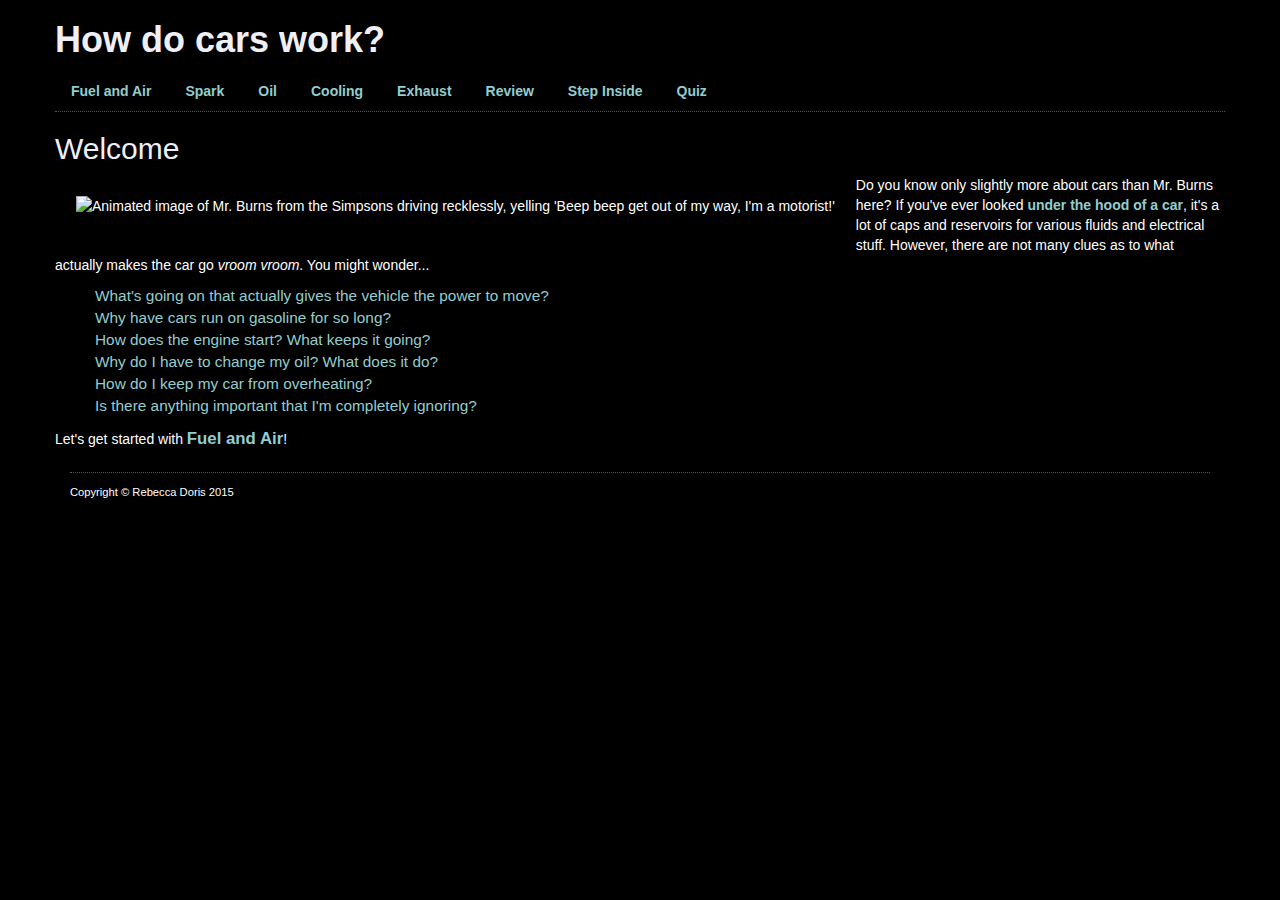
==== index.html @ 072cc8c8 "adjusted image size" ====
<!DOCTYPE html>
<html>
  <head>
    <title>How do cars work?</title>
    <!-- Bootstrap -->
    <link rel="stylesheet" href="css/bootstrap.min.css">

    <!-- JQuery -->
    <script type="text/javascript" src="js/jquery-1.11.2.js"></script>

    <!-- Custom CSS and JS -->
    <link rel="stylesheet" href="css/custom.css">
    <script type="text/javascript" src="js/interface.js"></script>

    <!-- makes the layout responsive -->
    <meta name="viewport" content="width=device-width, initial-scale=1.0">
  </head>

  <body>
  	<div class="container">
  		<header class="row">
        <a name="top"></a>
  			<h1><a href="#" id="refresh">How do cars work?</a></h1>
  		</header>

  		<nav class="row">
  			<ul class="nav nav-tabs">
          <li><a href="#" id="fuelandair" class="nav-link">Fuel and Air</a></li>
  				<li><a href="#" id="spark" class="nav-link">Spark</a></li>
          <li><a href="#" id="oil" class="nav-link">Oil</a></li>
  				<li><a href="#" id="cooling" class="nav-link">Cooling</a></li>
  				<li><a href="#" id="exhaust" class="nav-link">Exhaust</a></li>
  				<li><a href="#" id="review" class="nav-link">Review</a></li>
          <li><a href="#" id="stepinside" class="nav-link">Step Inside</a></li>
  				<li><a href="#" id="quiz" class="nav-link">Quiz</a></li>
  			</ul>
  		</nav>

  		<!-- WELCOME -->
  		<div id="welcome" class="visible">
  			<div class="row">
          <h2>Welcome</h2>
          <p> <img src="img/motorist.gif" alt="Animated image of Mr. Burns from the Simpsons driving recklessly, yelling 'Beep beep get out of my way, I'm a motorist!'" class="img img-responsive pull-left">
            Do you know only slightly more about cars than Mr. Burns here? 
  					If you've ever looked <a href="http://howtomatthew.blogspot.com/2009/05/under-hood-2001-ford-taurus-30l.html" target="_blank">under the hood of a car</a>, it's a lot of caps and reservoirs for various fluids and electrical stuff. However, there are not many clues as to what actually makes the car go <em>vroom vroom</em>. You might wonder...
          </p>
  				<ul id="essential-questions">
            <li>What's going on that actually gives the vehicle the power to move?</li>
  					<li>Why have cars run on gasoline for so long?</li>
            <li>How does the engine start? What keeps it going?</li>
            <li>Why do I have to change my oil? What does it do?</li>
  					<li>How do I keep my car from overheating?</li>
            <li>Is there anything important that I'm completely ignoring?</li>
          </ul>

          <!-- NOTES FROM CLASS
              what kind of questions?
              practical or just interesting?
              what kind of hooks am I casting?
              Do these questions "go together"?
              Create a question concept map.
            --> 

          <p>Let's get started with <a href="#top" class="article-link" id="fuelandairD">Fuel and Air</a>!</p>
  			</div>
  		</div>

      <!-- FUEL AND AIR -->
      <div id="fuelandairDiv" class="hidden">
        <div class="row">
          <div class="col-sm-6">
            <h2>Fuel and Air</h2>
            <p> So, how does the gasoline engine work? Before we start naming parts, we should understand that just like us, <span class="bigidea">cars need fuel and air</span> in order to generate the energy to move around, too.</p>

            <p>So, let's <em>dive in</em>! Check out the video* titled "How the gasoline engine works." </p>

            <p>After you've finished, read <a href="http://www.hoentaylor.com/blog/?tag=how-an-internal-combustion-engine-works" target="_blank">this excellent blog post</a> which describes how the internal combustion engine works using things you already understand. In the post, Hoen Taylor describes the basic parts of the engine in terms of a tricycle wheel, a spray bottle, a syringe, and a bathroom sink. These simple elements can be used to describe the <span class="bigidea">four stroke cycle</span> of the internal combustion engine.</p>
          </div>

          <div class="col-sm-6">
            <h4>Video: How the Gasoline Engine Works</h4>
            <iframe width="420" height="315" src="https://www.youtube.com/embed/uvAxeA7AS-A" frameborder="0" allowfullscreen></iframe>
            <p class="footnote">
              *(Please note that although this very old video explains the function of the carburetor, modern vehicles tend to use fuel injection systems. If you are curious about the difference, <a href="http://www.carsdirect.com/used-car-buying/carburetor-vs-fuel-injection-understanding-the-pros-and-cons" target="_blank">check out this article</a>. However, don't worry about this for the purposes of this lesson!)
            </p>
          </div>
        </div>
        <div class="row">
          <p>We can put this all together with <a href="http://animagraffs.com/how-a-car-engine-works/" target="_blank">Jacob O'Neil's animation</a> of the <span class="bigidea">four stroke cycle</span>.
              <img src="img/engine-01.gif" alt="an animated illustration of a cylinder of a car engine cycling through its four strokes" class="img img-responsive">
          </p>
        </div>
        <div class="row">
          <h3>Think About It</h3>
          <p>Why is gasoline so useful as fuel in the internal combustion engine?</p>
          <br><textarea id="fuelandairQT" rows="4" cols="20"></textarea> 
          <br><span class="message" id="fuelandairQA"></span>
          <br><button class="btn btn-primary think" id="fuelandairQ">Submit</button>
          <p class="pull-right"><a href="#top">^Top</a> <br> Next: <a href="#" class="article-link" id="sparkD">Spark</a>!</p>
        </div>
      </div>

  		<!-- SPARK -->
  		<div id="sparkDiv" class="hidden">
        <div class="row">
          <div class="col-sm-6">
      			<h2>Spark</h2>
            <p>But how does the engine get going in the first place?</p>
            <p>
              In the Fuel and Air section, you read a little bit about the spark plug and electric starter motor on <a href="http://www.hoentaylor.com/blog/?tag=how-an-internal-combustion-engine-works">Taylor Hoen's blog</a>. This part of the lesson showed how gasoline burns best when mixed thoroughly with air. However, it needs a spark of electricity to do it! Watch the video, "Starting a Car - Explained," to understand just how that spark happens when you start your car.
            </p>
            <p>
              For fun, check out a much faster explanation in this rap video <a href="https://www.youtube.com/watch?v=4n3RTI1le3I" target="_blank">here</a>!
            </p>
          </div>
          <div class="col-sm-6">
            <h4>Video: Starting a Car - Explained</h4>
            <iframe width="420" height="315" src="https://www.youtube.com/embed/sn4yszblY4s" frameborder="0" allowfullscreen></iframe>
          </div>
        </div>
        <div class="row">
          <p>Although the <span class="bigidea">battery</span> gets the car started and runs other systems when the engine isn't running (like your radio), the <span class="bigidea">alternator</span> provides electricity while the engine is running. Read <a href="http://autorepair.about.com/od/glossary/a/howitworks_alternator.htm" target="_blank">this article</a> to learn more about how the alternator and battery work together!</p>
          <p>Once again, we can check out <a href="http://animagraffs.com/how-a-car-engine-works/" target="_blank">Jacob O'Neil's animation</a> of the <span class="bigidea">electrical system</span> to see all this in action. <img src="img/electrical.gif" alt="an animation of the electrical system of a car engine" class="img img-responsive">
            </p>
        </div>
        <div class="row">
          <h3>Think About It</h3>
          <p>From what you've learned about a car's electrical system, what do you think might be some signs of a faulty alternator?</p>
          <br><textarea id="sparkQT" rows="4" cols="20"></textarea> 
          <br><span class="message" id="sparkQA"></span>
          <br><button class="btn btn-primary think" id="sparkQ">Submit</button>
          <p class="pull-right"><a href="#top">^Top</a> <br> Next: <a href="#" class="article-link" id="oilD">Oil</a>!</p>
        </div>
  		</div>

      <!-- OIL -->
      <div id="oilDiv" class="hidden">
        <div class="row">
          <div class="col-sm-6">
            <h2>Oil</h2>
            <p>
              If you've ever owned a car, you've had to get an oil change. Some mechanics are courteous enough to leave a sticker on your dashboard to remind you approximately when or at what mileage you should come back to change your oil. Why?
            </p>
            <p>
              Well, did you know that each of the joints in the human body contains a <a href="http://www.healthline.com/health/synovial-fluid-analysis" target="_blank">lubricating fluid</a>? This allows for ease of movement of the body. Engine oil serves a similar purpose.
            </p>
            <p>
              Watch the video "How does car engine oil work?" to learn about what the oil does in the engine.
            </p>
          </div>

          <div class="col-sm-6">
            <h4>Video: How does car engine oil work?</h4>
            <iframe width="420" height="315" src="https://www.youtube.com/embed/9RSWs44PdkE" frameborder="0" allowfullscreen></iframe>
          </div>

          <div class="row">
            <p>To review this concept, we can use <a href="http://animagraffs.com/how-a-car-engine-works/" target="_blank">Jacob O'Neil's animation</a> again. Please pay attention to the <span class="bigidea">oil system</span> in the lower half of this image. We already learned about precious air! <img src="img/air-oil.gif" alt="an animation of oil system of a car engine" class="img img-responsive">
            </p>
          </div>
        </div>

        <div class="row">
          <h3>Think About It</h3>
          <p>What do you think would happen if you never changed your oil?</p>
          <br><textarea id="oilQT" rows="4" cols="20"></textarea> 
          <br><span class="message" id="oilQA"></span>
          <br><button class="btn btn-primary think" id="oilQ">Submit</button>
          <p class="pull-right"><a href="#top">^Top</a> <br> Next: <a href="#" class="article-link" id="coolingD">Cooling</a>!</p>
        </div>
      </div>

  		<!-- COOLING -->
  		<div id="coolingDiv" class="hidden">
        <div class="row">
          <div class="col-sm-6">
    			 <h2>Cooling</h2>
            <p>So far, you must have gathered that there's a lot of wear and tear generated by the many moving parts of car's engine. We have neglected to mention that the internal combustion engine generates a LOT of heat!</p>
            <p>
              Watch the video, "Under the hood: The chemistry of cars" to learn about how the engine prevents overheating.
            </p>
            <p>
              For a more detailed explanation of the cooling system, <a href="http://auto.howstuffworks.com/cooling-system2.htm" target="_blank">check out this article</a>!
            </p>
          </div>

          <div class="col-sm-6">
            <h4>Video: The Chemistry of Cars</h4>
            <iframe width="420" height="315" src="https://www.youtube.com/embed/e9vfMrjitXw" frameborder="0" allowfullscreen></iframe>
          </div>
        </div>

        <div class="row">
            <p>As usual, we can examine part of <a href="http://animagraffs.com/how-a-car-engine-works/" target="_blank">Jacob O'Neil's animation</a> to visualize the <span class="bigidea">cooling system</span>. The bubble that is cut off in the top right of this image depicts the <span class="bigidea">thermometer</span>, which regulates <span class="bigidea">coolant temperature</span> by either routing coolant back through the engine or to the radiator for further cooling. <img src="img/cooling.gif" alt="an animation of the cooling system of a car engine, including radiator, fan, water pump, coolant channels, anti-freeze" class="img img-responsive">
            </p>
          </div>

        <div class="row">
          <h3>Think About It</h3>
          <p>What would happen if you used pure water as engine coolant?</p>
          <br><textarea id="coolingQT" rows="4" cols="20"></textarea> 
          <br><span class="message" id="coolingQA"></span>
          <br><button class="btn btn-primary think" id="coolingQ">Submit</button>
          <p class="pull-right"><a href="#top">^Top</a> <br> Next: <a href="#" class="article-link" id="exhaustD">Exhaust</a>!</p>
        </div>
  		</div>

  		<!-- EXHAUST -->
  		<div id="exhaustDiv" class="hidden">
        <div class="row">
          <div class="col-sm-6">
    			 <h2>Exhaust</h2>
            <p>
              If cars must inhale air like humans, so must they also exhale. By now, many of us have learned that burning fossil fuels is not ideal for the environment. So what exactly happens when gasoline is burned in the engine? We know that it generates a lot of heat and energy, but is there anything else?
            </p>
            <p>
              Watch the video "How Car Exhaust System Works" to find out more!
            </p>
          </div>

          <div class="col-sm-6">
            <h4>Video: How Car Exhaust System Works</h4>
            <iframe width="560" height="315" src="https://www.youtube.com/embed/W6dIsC_eGBI" frameborder="0" allowfullscreen></iframe>
          </div>
        </div>

        <div class="row">
          <p>Let's visualize all this with <a href="http://animagraffs.com/how-a-car-engine-works/" target="_blank">Jacob O'Neil's animation</a>! </p>
          <img src="img/exhaust.gif" alt="an animation of the exhaust system of a car, including muffler, catalytic converter, and exhaust manifold" class="img img-responsive">
        </div>

        <div class="row">
          <h3>Think About It</h3>
          <p>Your car runs just fine, but the check engine light came on, and now the mechanic says you need a new catalytic converter. Why is this important to replace?</p>
          <br><textarea id="exhaustQT" rows="4" cols="20"></textarea> 
          <br><span class="message" id="exhaustQA"></span>
          <br><button class="btn btn-primary think" id="exhaustQ">Submit</button>
          <p class="pull-right"><a href="#top">^Top</a> <br> Next: <a href="#" class="article-link" id="reviewD">Review</a>!</p>
        </div>
  		</div>

  		<!-- REVIEW -->
  		<div id="reviewDiv" class="hidden">
        <div class="row">
  			 <h2>Review</h2>
         <p>Let's review the entire <a href="http://animagraffs.com/how-a-car-engine-works/" target="_blank">Animagraff of the car engine</a> so you can get a better idea of all the systems working together!</p>

         <img src="img/engine-01.gif" alt="an animated illustration of a cylinder of a car engine cycling through its four strokes" class="img img-responsive">

         <img src="img/air-oil.gif" alt="an animation of oil system of a car engine, including oil pump, oil galleries, oil pan, oil filter" class="img img-responsive">

         <img src="img/cooling.gif" alt="an animation of the cooling system of a car engine, including radiator, fan, water pump, coolant channels, anti-freeze" class="img img-responsive">

         <img src="img/electrical.gif" alt="an animation of the electrical system of a car engine, including spark plug, alternator, battery, starter, distributor" class="img img-responsive">

         <img src="img/exhaust.gif" alt="an animation of the exhaust system of a car, including muffler, catalytic converter, and exhaust manifold" class="img img-responsive">

         <img src="img/entire.gif" alt="a simplified illustration of the entire engine" class="img img-responsive">

         <p class="pull-right"><a href="#top">^Top</a> <br> Next: <a href="#" class="article-link" id="stepinsideD">Step Inside</a>!</p>
        </div>
  		</div>

      <!-- STEP INSIDE -->
      <div id="stepinsideDiv" class="hidden">
        <div class="row">
         <h2>Step Inside</h2>
         <img src="img/gasoline.png" alt="a nozzle pouring golden gasoline" class="img img-responsive img-circle pull-left">

         <p>Imagine that you are a molecule of gasoline sitting in a car's gas tank waiting to power the car. Someone turns the ignition key, and it's your turn! Describe your journey. Where do you go? What do you see? What happens to you? What is your final destination?</p>
         <a class="muut" href="https://muut.com/i/how-cars-work-discussion/comments" type="dynamic">how-cars-work-discussion</a>
<script src="//cdn.muut.com/1/moot.min.js"></script>
        <p class="pull-right"><a href="#top">^Top</a> <br> Next: <a href="#" class="article-link" id="quizD">Quiz</a>!</p>
        </div>
      </div>

  		<!-- QUIZ -->
  		<div id="quizDiv" class="hidden">
  			<h2>Quiz</h2>
        <div class="row" id="quiz">
        <div class="question">
          <p>
            <label name="q1">Question 1?</label>
          </p>
          <input type="radio" name="q1" value="a" id="q1a"> A
          <br>
          <input type="radio" name="q1" value="b" id="q1b"> B
          <br>
          <input type="radio" name="q1" value="c" id="q1c" required> C
          <br>
          <span class="message" id="m1"></span>
        </div>

        <div class="question">
          <p>
            <label name="q2">Question 2?</label>
          </p>
          <input type="radio" name="q2" value="a" id="q2a"> A
          <br>
          <input type="radio" name="q2" value="b" id="q2b"> B
          <br>
          <input type="radio" name="q2" value="c" id="q2c" required> C
          <br>
          <span class="message" id="m2"></span>
        </div>

        <div class="question">
          <p>
            <label name="q3">Question 3?</label>
          </p>
          <input type="radio" name="q3" value="a" id="q3a"> A
          <br>
          <input type="radio" name="q3" value="b" id="q3b"> B
          <br>
          <input type="radio" name="q3" value="c" id="q3c" required> C
          <br>
          <span class="message" id="m3"></span>
        </div>

        <div class="submit">
          <button id="submit" class="btn btn-primary">Submit</button>
        </div>
      </div>

        <p class="pull-right"><a href="#top">^Top</a> 
  		</div>
  		
  		<footer>
  			Copyright &copy; Rebecca Doris 2015
  		</footer>
  	</div>
  </body>
</html>
---- css/custom.css ----
body {
	background-color: #000;
	color: #fff;
}
button {
	margin: 0.5em;
}
input {
	margin: 0.25em;
}
a {
	color: #92CDCF;
	font-weight: bold;
}
a:hover {
	color: #31353D;
	text-decoration: none;
}
footer {
	font-size: .8em;
	border-top: 1px dotted #445878;
	padding-top: 1em;
	margin-top: 1em;
}
h1, h1>a, h1>a:hover, h1>a:active, h1>a:visited, h2, h3, h4 {
	 color: #EEEFF7;
	 text-decoration: none;
}
textarea {
	color: #000;
}
ul.nav a:hover { background-color: #EEEFF7; }
.moot {
	color: #fff;
}
ul#essential-questions {
	font-size: 1.1em;
	color: #92CDCF;
	list-style-type: none;
}
.article-link {
	font-size: 1.2em;
}
.bigidea {
	color: #92CDCF;
}
.btn-primary, .btn-primary:active {
	background-color: #445878;
	border-color: #EEEFF7;
}
.btn-primary:hover {
	background-color: #92CDCF;
	border-color: #EEEFF7;
}
.footnote {
	font-size: 0.85em;
}
.img {
	margin: 1.5em;
}
.message {
	color: #92CDCF;
}
.nav-tabs {
	border-bottom: 1px dotted #445878;
}
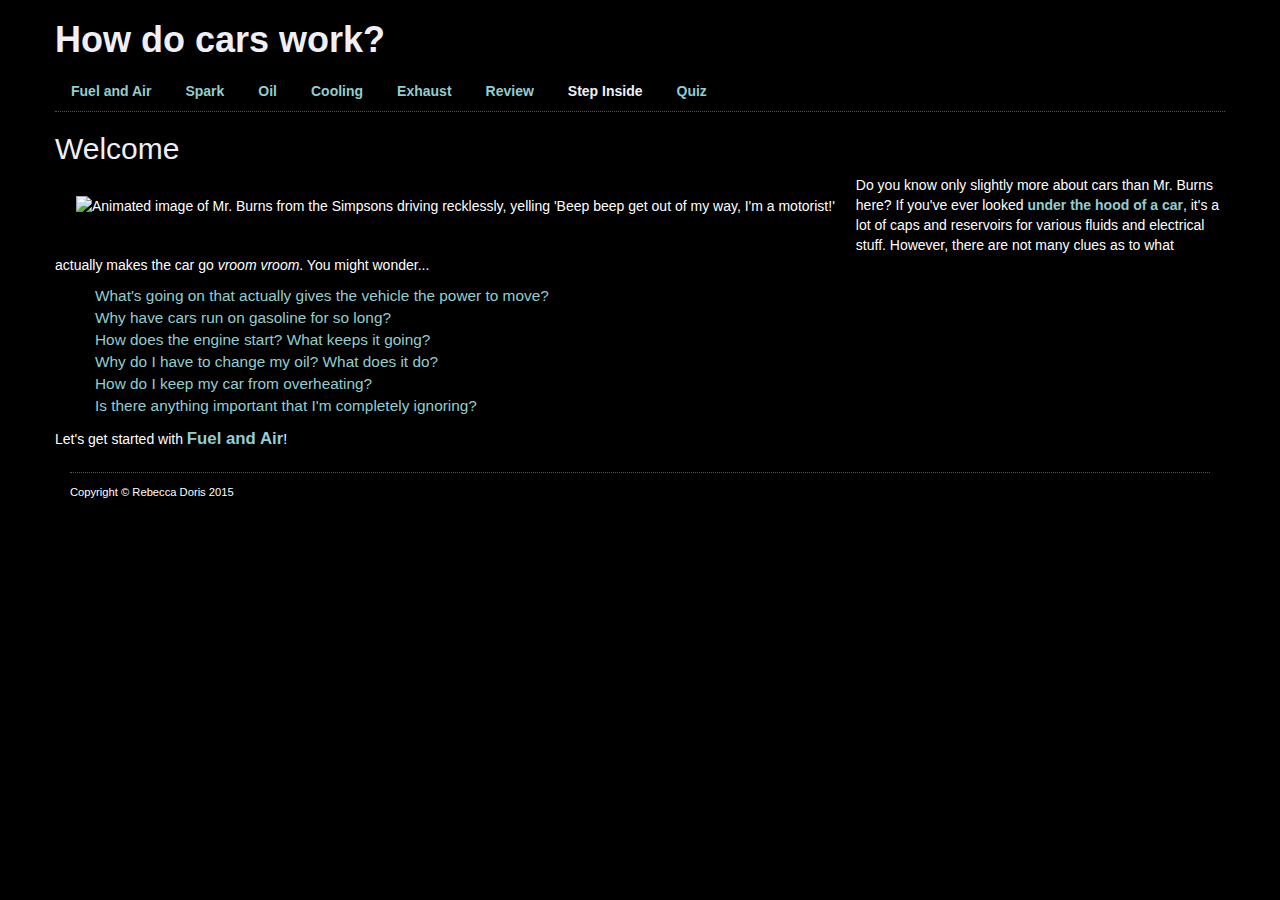
==== commit 58bdd101: "quiz up to number 7" ====
--- a/index.html
+++ b/index.html
@@ -280,41 +280,111 @@
         <div class="row" id="quiz">
         <div class="question">
           <p>
-            <label name="q1">Question 1?</label>
-          </p>
-          <input type="radio" name="q1" value="a" id="q1a"> A
-          <br>
-          <input type="radio" name="q1" value="b" id="q1b"> B
-          <br>
-          <input type="radio" name="q1" value="c" id="q1c" required> C
+            <label name="q1">1. What is the four stroke cycle of an engine's cylinder?</label>
+          </p>
+          <input type="radio" name="q1" value="a" id="q1a"> A: uptake, downtake, reduction, output
+          <br>
+          <input type="radio" name="q1" value="b" id="q1b"> B: intake, compression, power, exhaust
+          <br>
+          <input type="radio" name="q1" value="c" id="q1c"> C: intake, connection, combustion, exhaust
+          <br>
+          <input type="radio" name="q1" value="d" id="q1d" required>D: fuel, air, cooling, exhaust
           <br>
           <span class="message" id="m1"></span>
         </div>
 
         <div class="question">
           <p>
-            <label name="q2">Question 2?</label>
-          </p>
-          <input type="radio" name="q2" value="a" id="q2a"> A
-          <br>
-          <input type="radio" name="q2" value="b" id="q2b"> B
-          <br>
-          <input type="radio" name="q2" value="c" id="q2c" required> C
+            <label name="q2">2. What are the components of combustion in the internal combustion engine?</label>
+          </p>
+          <input type="radio" name="q2" value="a" id="q2a"> A: Fuel and air
+          <br>
+          <input type="radio" name="q2" value="b" id="q2b"> B: fuel, air, electricity, oil, and coolant
+          <br>
+           <input type="radio" name="q2" value="c" id="q2c"> C: fuel, air, and electricity
+           <br>
+          <input type="radio" name="q2" value="d" id="q2d" required> D: fuel, air, electricity, and oil
           <br>
           <span class="message" id="m2"></span>
         </div>
 
         <div class="question">
           <p>
-            <label name="q3">Question 3?</label>
-          </p>
-          <input type="radio" name="q3" value="a" id="q3a"> A
-          <br>
-          <input type="radio" name="q3" value="b" id="q3b"> B
-          <br>
-          <input type="radio" name="q3" value="c" id="q3c" required> C
+            <label name="q3">3. Where does the combustion take place in the engine?</label>
+          </p>
+          <input type="radio" name="q3" value="a" id="q3a"> A: Catalytic converter
+          <br>
+          <input type="radio" name="q3" value="b" id="q3b"> B: Engine block
+          <br>
+          <input type="radio" name="q3" value="c" id="q3c"> C: Cylinder
+           <br>
+          <input type="radio" name="q3" value="d" id="q3d" required> D: Piston
           <br>
           <span class="message" id="m3"></span>
+        </div>
+
+        <div class="question">
+          <p>
+            <label name="q4">4. What are the special properties of engine coolant?</label>
+          </p>
+          <input type="radio" name="q4" value="a" id="q4a"> A: Low freezing point, high boiling point
+          <br>
+          <input type="radio" name="q4" value="b" id="q4b"> B: High freezing point, low boiling point
+          <br>
+          <input type="radio" name="q4" value="c" id="q4c"> C: Low freezing point, low boiling point
+           <br>
+          <input type="radio" name="q4" value="d" id="q4d" required> D: High freezing point, high boiling point
+          <br>
+          <span class="message" id="m4"></span>
+        </div>
+
+        <div class="question">
+          <p>
+            <label name="q5">5. On the diagram below, which part of the engine carries the power out of the engine, eventually to the wheels?</label>
+          </p>
+          <img src="img/engine-parts-quiz.gif" class="img img-responsive">
+          <input type="radio" name="q5" value="a" id="q5a"> A
+          <br>
+          <input type="radio" name="q5" value="b" id="q5b"> B
+          <br>
+          <input type="radio" name="q5" value="c" id="q5c"> C
+           <br>
+          <input type="radio" name="q5" value="d" id="q5d"> D
+          <br>
+          <input type="radio" name="q5" value="e" id="q5e" required> E
+          <br>
+          <span class="message" id="m5"></span>
+        </div>
+
+        <div class="question">
+          <p>
+            <label name="q6">6. What is the part described in question 5 called?</label>
+          </p>
+          <input type="radio" name="q6" value="a" id="q6a"> A: crankshaft
+          <br>
+          <input type="radio" name="q6" value="b" id="q6b"> B: piston
+          <br>
+          <input type="radio" name="q6" value="c" id="q6c"> C: spark plug
+           <br>
+          <input type="radio" name="q6" value="d" id="q6d" required> D: camshaft
+          <br>
+          <span class="message" id="m6"></span>
+        </div>
+
+        <div class="question">
+          <p>
+            <label name="q7">7. On the diagram below, which part is labeled 'A'?</label>
+          </p>
+          <img src="img/engine-parts-quiz.gif" class="img img-responsive">
+          <input type="radio" name="q7" value="a" id="q7a"> A: piston
+          <br>
+          <input type="radio" name="q7" value="b" id="q7b"> B: spark plug
+          <br>
+          <input type="radio" name="q7" value="c" id="q7c"> C: crankshaft
+           <br>
+          <input type="radio" name="q7" value="d" id="q7d" required> D: camshaft
+          <br>
+          <span class="message" id="m7"></span>
         </div>
 
         <div class="submit">
--- a/css/custom.css
+++ b/css/custom.css
@@ -25,6 +25,9 @@
 h1, h1>a, h1>a:hover, h1>a:active, h1>a:visited, h2, h3, h4 {
 	 color: #EEEFF7;
 	 text-decoration: none;
+}
+label {
+	color: #92CDCF;
 }
 textarea {
 	color: #000;
@@ -63,4 +66,11 @@
 }
 .nav-tabs {
 	border-bottom: 1px dotted #445878;
+}
+.question {
+	margin-top: 0.5em;
+	margin-bottom: 1em;
+}
+#stepinside {
+	color: #EEEFF7;
 }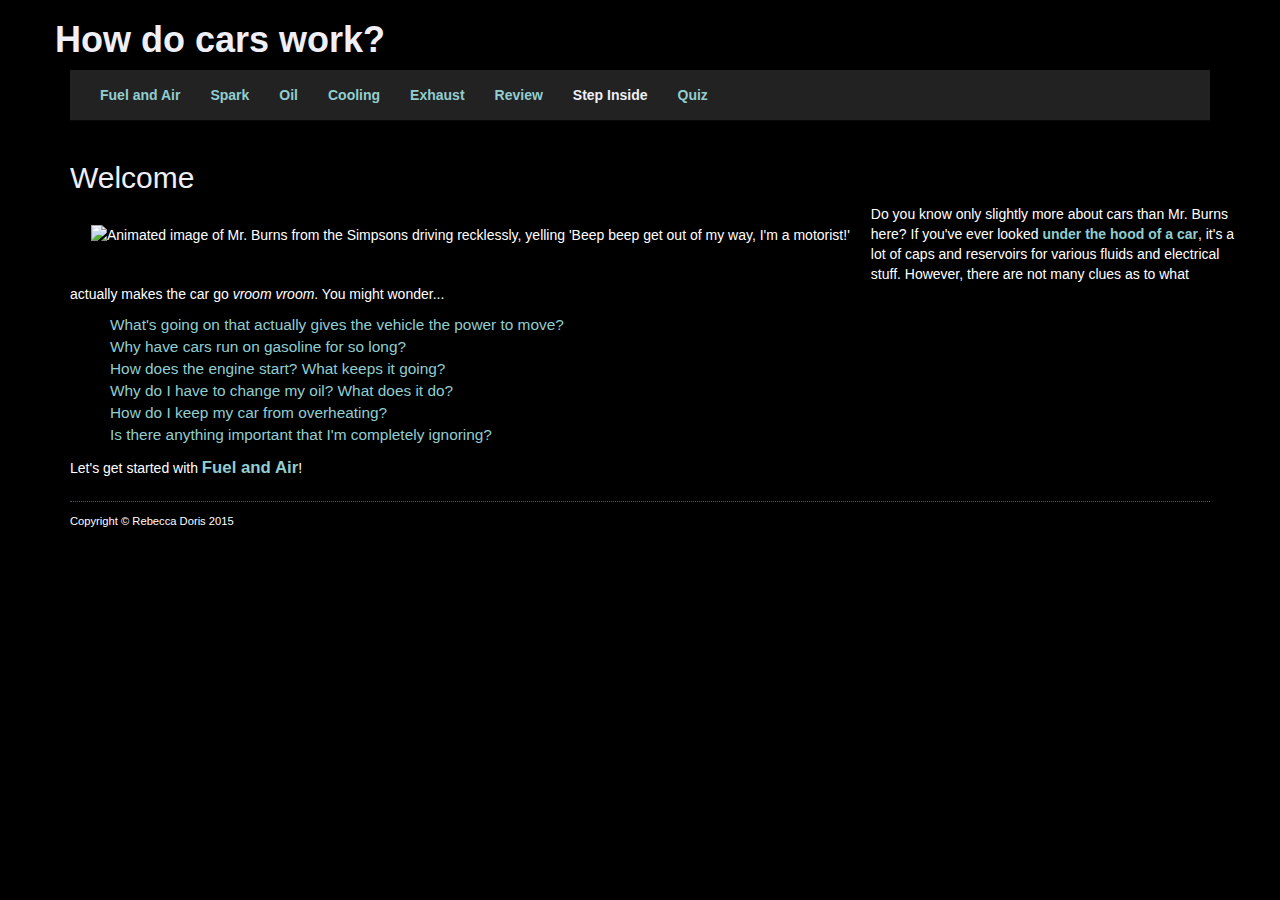
==== commit fc6edbb2: "toggleable nav menu configured" ====
--- a/index.html
+++ b/index.html
@@ -2,11 +2,12 @@
 <html>
   <head>
     <title>How do cars work?</title>
+    <!-- JQuery -->
+    <script type="text/javascript" src="js/jquery-1.11.2.js"></script>
+
     <!-- Bootstrap -->
     <link rel="stylesheet" href="css/bootstrap.min.css">
-
-    <!-- JQuery -->
-    <script type="text/javascript" src="js/jquery-1.11.2.js"></script>
+    <script type="text/javascript" src="js/bootstrap.js"></script>
 
     <!-- Custom CSS and JS -->
     <link rel="stylesheet" href="css/custom.css">
@@ -23,377 +24,531 @@
   			<h1><a href="#" id="refresh">How do cars work?</a></h1>
   		</header>
 
-  		<nav class="row">
-  			<ul class="nav nav-tabs">
-          <li><a href="#" id="fuelandair" class="nav-link">Fuel and Air</a></li>
-  				<li><a href="#" id="spark" class="nav-link">Spark</a></li>
-          <li><a href="#" id="oil" class="nav-link">Oil</a></li>
-  				<li><a href="#" id="cooling" class="nav-link">Cooling</a></li>
-  				<li><a href="#" id="exhaust" class="nav-link">Exhaust</a></li>
-  				<li><a href="#" id="review" class="nav-link">Review</a></li>
-          <li><a href="#" id="stepinside" class="nav-link">Step Inside</a></li>
-  				<li><a href="#" id="quiz" class="nav-link">Quiz</a></li>
-  			</ul>
-  		</nav>
-
-  		<!-- WELCOME -->
-  		<div id="welcome" class="visible">
-  			<div class="row">
-          <h2>Welcome</h2>
-          <p> <img src="img/motorist.gif" alt="Animated image of Mr. Burns from the Simpsons driving recklessly, yelling 'Beep beep get out of my way, I'm a motorist!'" class="img img-responsive pull-left">
-            Do you know only slightly more about cars than Mr. Burns here? 
-  					If you've ever looked <a href="http://howtomatthew.blogspot.com/2009/05/under-hood-2001-ford-taurus-30l.html" target="_blank">under the hood of a car</a>, it's a lot of caps and reservoirs for various fluids and electrical stuff. However, there are not many clues as to what actually makes the car go <em>vroom vroom</em>. You might wonder...
-          </p>
-  				<ul id="essential-questions">
-            <li>What's going on that actually gives the vehicle the power to move?</li>
-  					<li>Why have cars run on gasoline for so long?</li>
-            <li>How does the engine start? What keeps it going?</li>
-            <li>Why do I have to change my oil? What does it do?</li>
-  					<li>How do I keep my car from overheating?</li>
-            <li>Is there anything important that I'm completely ignoring?</li>
-          </ul>
-
-          <!-- NOTES FROM CLASS
-              what kind of questions?
-              practical or just interesting?
-              what kind of hooks am I casting?
-              Do these questions "go together"?
-              Create a question concept map.
-            --> 
-
-          <p>Let's get started with <a href="#top" class="article-link" id="fuelandairD">Fuel and Air</a>!</p>
-  			</div>
-  		</div>
-
-      <!-- FUEL AND AIR -->
-      <div id="fuelandairDiv" class="hidden">
-        <div class="row">
-          <div class="col-sm-6">
-            <h2>Fuel and Air</h2>
-            <p> So, how does the gasoline engine work? Before we start naming parts, we should understand that just like us, <span class="bigidea">cars need fuel and air</span> in order to generate the energy to move around, too.</p>
-
-            <p>So, let's <em>dive in</em>! Check out the video* titled "How the gasoline engine works." </p>
-
-            <p>After you've finished, read <a href="http://www.hoentaylor.com/blog/?tag=how-an-internal-combustion-engine-works" target="_blank">this excellent blog post</a> which describes how the internal combustion engine works using things you already understand. In the post, Hoen Taylor describes the basic parts of the engine in terms of a tricycle wheel, a spray bottle, a syringe, and a bathroom sink. These simple elements can be used to describe the <span class="bigidea">four stroke cycle</span> of the internal combustion engine.</p>
-          </div>
-
-          <div class="col-sm-6">
-            <h4>Video: How the Gasoline Engine Works</h4>
-            <iframe width="420" height="315" src="https://www.youtube.com/embed/uvAxeA7AS-A" frameborder="0" allowfullscreen></iframe>
-            <p class="footnote">
-              *(Please note that although this very old video explains the function of the carburetor, modern vehicles tend to use fuel injection systems. If you are curious about the difference, <a href="http://www.carsdirect.com/used-car-buying/carburetor-vs-fuel-injection-understanding-the-pros-and-cons" target="_blank">check out this article</a>. However, don't worry about this for the purposes of this lesson!)
-            </p>
-          </div>
+      <nav class="navbar navbar-inverse navbar-static-top" role="navigation">
+        <div class="container">
+          <div class="navbar-header">
+            <button type="button" class="navbar-toggle collapsed" data-toggle="collapse" data-target="#navbar">
+                <span class="sr-only">Toggle navigation</span>
+                <span class="icon-bar"></span>
+                <span class="icon-bar"></span>
+                <span class="icon-bar"></span> 
+            </button>
+          </div>
+
+      		<div class="collapse navbar-collapse" id="navbar">
+      			<ul class="nav navbar-nav">
+              <li><a href="#" id="fuelandair" class="nav-link">Fuel and Air</a></li>
+      				<li><a href="#" id="spark" class="nav-link">Spark</a></li>
+              <li><a href="#" id="oil" class="nav-link">Oil</a></li>
+      				<li><a href="#" id="cooling" class="nav-link">Cooling</a></li>
+      				<li><a href="#" id="exhaust" class="nav-link">Exhaust</a></li>
+      				<li><a href="#" id="review" class="nav-link">Review</a></li>
+              <li><a href="#" id="stepinside" class="nav-link">Step Inside</a></li>
+      				<li><a href="#" id="quiz" class="nav-link">Quiz</a></li>
+      			</ul>
+      		</div>
         </div>
-        <div class="row">
-          <p>We can put this all together with <a href="http://animagraffs.com/how-a-car-engine-works/" target="_blank">Jacob O'Neil's animation</a> of the <span class="bigidea">four stroke cycle</span>.
-              <img src="img/engine-01.gif" alt="an animated illustration of a cylinder of a car engine cycling through its four strokes" class="img img-responsive">
-          </p>
+      </nav>
+
+      <div class="container">
+    		<!-- WELCOME -->
+    		<div id="welcome" class="visible">
+    			<div class="row">
+            <h2>Welcome</h2>
+            <p> <img src="img/motorist.gif" alt="Animated image of Mr. Burns from the Simpsons driving recklessly, yelling 'Beep beep get out of my way, I'm a motorist!'" class="img img-responsive pull-left">
+              Do you know only slightly more about cars than Mr. Burns here? 
+    					If you've ever looked <a href="http://howtomatthew.blogspot.com/2009/05/under-hood-2001-ford-taurus-30l.html" target="_blank">under the hood of a car</a>, it's a lot of caps and reservoirs for various fluids and electrical stuff. However, there are not many clues as to what actually makes the car go <em>vroom vroom</em>. You might wonder...
+            </p>
+    				<ul id="essential-questions">
+              <li>What's going on that actually gives the vehicle the power to move?</li>
+    					<li>Why have cars run on gasoline for so long?</li>
+              <li>How does the engine start? What keeps it going?</li>
+              <li>Why do I have to change my oil? What does it do?</li>
+    					<li>How do I keep my car from overheating?</li>
+              <li>Is there anything important that I'm completely ignoring?</li>
+            </ul>
+
+            <!-- NOTES FROM CLASS
+                what kind of questions?
+                practical or just interesting?
+                what kind of hooks am I casting?
+                Do these questions "go together"?
+                Create a question concept map.
+              --> 
+
+            <p>Let's get started with <a href="#top" class="article-link" id="fuelandairD">Fuel and Air</a>!</p>
+    			</div>
+    		</div>
+
+        <!-- FUEL AND AIR -->
+        <div id="fuelandairDiv" class="hidden">
+          <div class="row">
+            <div class="col-sm-6">
+              <h2>Fuel and Air</h2>
+              <p> So, how does the gasoline engine work? Before we start naming parts, we should understand that just like us, <span class="bigidea">cars need fuel and air</span> in order to generate the energy to move around, too.</p>
+
+              <p>So, let's <em>dive in</em>! Check out the video* titled "How the gasoline engine works." </p>
+
+              <p>After you've finished, read <a href="http://www.hoentaylor.com/blog/?tag=how-an-internal-combustion-engine-works" target="_blank">this excellent blog post</a> which describes how the internal combustion engine works using things you already understand. In the post, Hoen Taylor describes the basic parts of the engine in terms of a tricycle wheel, a spray bottle, a syringe, and a bathroom sink. These simple elements can be used to describe the <span class="bigidea">four stroke cycle</span> of the internal combustion engine.</p>
+            </div>
+
+            <div class="col-sm-6">
+              <h4>Video: How the Gasoline Engine Works</h4>
+              <iframe width="420" height="315" src="https://www.youtube.com/embed/uvAxeA7AS-A" frameborder="0" allowfullscreen></iframe>
+              <p class="footnote">
+                *(Please note that although this very old video explains the function of the carburetor, modern vehicles tend to use fuel injection systems. If you are curious about the difference, <a href="http://www.carsdirect.com/used-car-buying/carburetor-vs-fuel-injection-understanding-the-pros-and-cons" target="_blank">check out this article</a>. However, don't worry about this for the purposes of this lesson!)
+              </p>
+            </div>
+          </div>
+          <div class="row">
+            <p>We can put this all together with <a href="http://animagraffs.com/how-a-car-engine-works/" target="_blank">Jacob O'Neil's animation</a> of the <span class="bigidea">four stroke cycle</span>.
+                <img src="img/engine-01.gif" alt="an animated illustration of a cylinder of a car engine cycling through its four strokes" class="img img-responsive">
+            </p>
+          </div>
+          <div class="row">
+            <h3>Think About It</h3>
+            <p>Why is gasoline so useful as fuel in the internal combustion engine?</p>
+            <br><textarea id="fuelandairQT" rows="4" cols="20"></textarea> 
+            <br><span class="message" id="fuelandairQA"></span>
+            <br><button class="btn btn-primary think" id="fuelandairQ">Submit</button>
+            <p class="pull-right"><a href="#top">^Top</a> <br> Next: <a href="#" class="article-link" id="sparkD">Spark</a>!</p>
+          </div>
         </div>
-        <div class="row">
-          <h3>Think About It</h3>
-          <p>Why is gasoline so useful as fuel in the internal combustion engine?</p>
-          <br><textarea id="fuelandairQT" rows="4" cols="20"></textarea> 
-          <br><span class="message" id="fuelandairQA"></span>
-          <br><button class="btn btn-primary think" id="fuelandairQ">Submit</button>
-          <p class="pull-right"><a href="#top">^Top</a> <br> Next: <a href="#" class="article-link" id="sparkD">Spark</a>!</p>
+
+    		<!-- SPARK -->
+    		<div id="sparkDiv" class="hidden">
+          <div class="row">
+            <div class="col-sm-6">
+        			<h2>Spark</h2>
+              <p>But how does the engine get going in the first place?</p>
+              <p>
+                In the Fuel and Air section, you read a little bit about the spark plug and electric starter motor on <a href="http://www.hoentaylor.com/blog/?tag=how-an-internal-combustion-engine-works">Taylor Hoen's blog</a>. This part of the lesson showed how gasoline burns best when mixed thoroughly with air. However, it needs a spark of electricity to do it! Watch the video, "Starting a Car - Explained," to understand just how that spark happens when you start your car.
+              </p>
+              <p>
+                For fun, check out a much faster explanation in this rap video <a href="https://www.youtube.com/watch?v=4n3RTI1le3I" target="_blank">here</a>!
+              </p>
+            </div>
+            <div class="col-sm-6">
+              <h4>Video: Starting a Car - Explained</h4>
+              <iframe width="420" height="315" src="https://www.youtube.com/embed/sn4yszblY4s" frameborder="0" allowfullscreen></iframe>
+            </div>
+          </div>
+          <div class="row">
+            <p>Although the <span class="bigidea">battery</span> gets the car started and runs other systems when the engine isn't running (like your radio), the <span class="bigidea">alternator</span> provides electricity while the engine is running. Read <a href="http://autorepair.about.com/od/glossary/a/howitworks_alternator.htm" target="_blank">this article</a> to learn more about how the alternator and battery work together!</p>
+            <p>Once again, we can check out <a href="http://animagraffs.com/how-a-car-engine-works/" target="_blank">Jacob O'Neil's animation</a> of the <span class="bigidea">electrical system</span> to see all this in action. <img src="img/electrical.gif" alt="an animation of the electrical system of a car engine" class="img img-responsive">
+              </p>
+          </div>
+          <div class="row">
+            <h3>Think About It</h3>
+            <p>From what you've learned about a car's electrical system, what do you think might be some signs of a faulty alternator?</p>
+            <br><textarea id="sparkQT" rows="4" cols="20"></textarea> 
+            <br><span class="message" id="sparkQA"></span>
+            <br><button class="btn btn-primary think" id="sparkQ">Submit</button>
+            <p class="pull-right"><a href="#top">^Top</a> <br> Next: <a href="#" class="article-link" id="oilD">Oil</a>!</p>
+          </div>
+    		</div>
+
+        <!-- OIL -->
+        <div id="oilDiv" class="hidden">
+          <div class="row">
+            <div class="col-sm-6">
+              <h2>Oil</h2>
+              <p>
+                If you've ever owned a car, you've had to get an oil change. Some mechanics are courteous enough to leave a sticker on your dashboard to remind you approximately when or at what mileage you should come back to change your oil. Why?
+              </p>
+              <p>
+                Well, did you know that each of the joints in the human body contains a <a href="http://www.healthline.com/health/synovial-fluid-analysis" target="_blank">lubricating fluid</a>? This allows for ease of movement of the body. Engine oil serves a similar purpose.
+              </p>
+              <p>
+                Watch the video "How does car engine oil work?" to learn about what the oil does in the engine.
+              </p>
+            </div>
+
+            <div class="col-sm-6">
+              <h4>Video: How does car engine oil work?</h4>
+              <iframe width="420" height="315" src="https://www.youtube.com/embed/9RSWs44PdkE" frameborder="0" allowfullscreen></iframe>
+            </div>
+
+            <div class="row">
+              <p>To review this concept, we can use <a href="http://animagraffs.com/how-a-car-engine-works/" target="_blank">Jacob O'Neil's animation</a> again. Please pay attention to the <span class="bigidea">oil system</span> in the lower half of this image. We already learned about precious air! <img src="img/air-oil.gif" alt="an animation of oil system of a car engine" class="img img-responsive">
+              </p>
+            </div>
+          </div>
+
+          <div class="row">
+            <h3>Think About It</h3>
+            <p>What do you think would happen if you never changed your oil?</p>
+            <br><textarea id="oilQT" rows="4" cols="20"></textarea> 
+            <br><span class="message" id="oilQA"></span>
+            <br><button class="btn btn-primary think" id="oilQ">Submit</button>
+            <p class="pull-right"><a href="#top">^Top</a> <br> Next: <a href="#" class="article-link" id="coolingD">Cooling</a>!</p>
+          </div>
         </div>
+
+    		<!-- COOLING -->
+    		<div id="coolingDiv" class="hidden">
+          <div class="row">
+            <div class="col-sm-6">
+      			 <h2>Cooling</h2>
+              <p>So far, you must have gathered that there's a lot of wear and tear generated by the many moving parts of car's engine. We have neglected to mention that the internal combustion engine generates a LOT of heat!</p>
+              <p>
+                Watch the video, "Under the hood: The chemistry of cars" to learn about how the engine prevents overheating.
+              </p>
+              <p>
+                For a more detailed explanation of the cooling system, <a href="http://auto.howstuffworks.com/cooling-system2.htm" target="_blank">check out this article</a>!
+              </p>
+            </div>
+
+            <div class="col-sm-6">
+              <h4>Video: The Chemistry of Cars</h4>
+              <iframe width="420" height="315" src="https://www.youtube.com/embed/e9vfMrjitXw" frameborder="0" allowfullscreen></iframe>
+            </div>
+          </div>
+
+          <div class="row">
+              <p>As usual, we can examine part of <a href="http://animagraffs.com/how-a-car-engine-works/" target="_blank">Jacob O'Neil's animation</a> to visualize the <span class="bigidea">cooling system</span>. The bubble that is cut off in the top right of this image depicts the <span class="bigidea">thermometer</span>, which regulates <span class="bigidea">coolant temperature</span> by either routing coolant back through the engine or to the radiator for further cooling. <img src="img/cooling.gif" alt="an animation of the cooling system of a car engine, including radiator, fan, water pump, coolant channels, anti-freeze" class="img img-responsive">
+              </p>
+            </div>
+
+          <div class="row">
+            <h3>Think About It</h3>
+            <p>What would happen if you used pure water as engine coolant?</p>
+            <br><textarea id="coolingQT" rows="4" cols="20"></textarea> 
+            <br><span class="message" id="coolingQA"></span>
+            <br><button class="btn btn-primary think" id="coolingQ">Submit</button>
+            <p class="pull-right"><a href="#top">^Top</a> <br> Next: <a href="#" class="article-link" id="exhaustD">Exhaust</a>!</p>
+          </div>
+    		</div>
+
+    		<!-- EXHAUST -->
+    		<div id="exhaustDiv" class="hidden">
+          <div class="row">
+            <div class="col-sm-6">
+      			 <h2>Exhaust</h2>
+              <p>
+                If cars must inhale air like humans, so must they also exhale. By now, many of us have learned that burning fossil fuels is not ideal for the environment. So what exactly happens when gasoline is burned in the engine? We know that it generates a lot of heat and energy, but is there anything else?
+              </p>
+              <p>
+                Watch the video "How Car Exhaust System Works" to find out more!
+              </p>
+            </div>
+
+            <div class="col-sm-6">
+              <h4>Video: How Car Exhaust System Works</h4>
+              <iframe width="560" height="315" src="https://www.youtube.com/embed/W6dIsC_eGBI" frameborder="0" allowfullscreen></iframe>
+            </div>
+          </div>
+
+          <div class="row">
+            <p>Let's visualize all this with <a href="http://animagraffs.com/how-a-car-engine-works/" target="_blank">Jacob O'Neil's animation</a>! </p>
+            <img src="img/exhaust.gif" alt="an animation of the exhaust system of a car, including muffler, catalytic converter, and exhaust manifold" class="img img-responsive">
+          </div>
+
+          <div class="row">
+            <h3>Think About It</h3>
+            <p>Your car runs just fine, but the check engine light came on, and now the mechanic says you need a new catalytic converter. Why is this important to replace?</p>
+            <br><textarea id="exhaustQT" rows="4" cols="20"></textarea> 
+            <br><span class="message" id="exhaustQA"></span>
+            <br><button class="btn btn-primary think" id="exhaustQ">Submit</button>
+            <p class="pull-right"><a href="#top">^Top</a> <br> Next: <a href="#" class="article-link" id="reviewD">Review</a>!</p>
+          </div>
+    		</div>
+
+    		<!-- REVIEW -->
+    		<div id="reviewDiv" class="hidden">
+          <div class="row">
+    			 <h2>Review</h2>
+           <p>Let's review the entire <a href="http://animagraffs.com/how-a-car-engine-works/" target="_blank">Animagraff of the car engine</a> so you can get a better idea of all the systems working together!</p>
+
+           <img src="img/engine-01.gif" alt="an animated illustration of a cylinder of a car engine cycling through its four strokes" class="img img-responsive">
+
+           <img src="img/air-oil.gif" alt="an animation of oil system of a car engine, including oil pump, oil galleries, oil pan, oil filter" class="img img-responsive">
+
+           <img src="img/cooling.gif" alt="an animation of the cooling system of a car engine, including radiator, fan, water pump, coolant channels, anti-freeze" class="img img-responsive">
+
+           <img src="img/electrical.gif" alt="an animation of the electrical system of a car engine, including spark plug, alternator, battery, starter, distributor" class="img img-responsive">
+
+           <img src="img/exhaust.gif" alt="an animation of the exhaust system of a car, including muffler, catalytic converter, and exhaust manifold" class="img img-responsive">
+
+           <img src="img/entire.gif" alt="a simplified illustration of the entire engine" class="img img-responsive">
+
+           <p class="pull-right"><a href="#top">^Top</a> <br> Next: <a href="#" class="article-link" id="stepinsideD">Step Inside</a>!</p>
+          </div>
+    		</div>
+
+        <!-- STEP INSIDE -->
+        <div id="stepinsideDiv" class="hidden">
+          <div class="row">
+           <h2>Step Inside</h2>
+           <img src="img/gasoline.png" alt="a nozzle pouring golden gasoline" class="img img-responsive img-circle pull-left">
+
+           <p>Imagine that you are a molecule of gasoline sitting in a car's gas tank waiting to power the car. Someone turns the ignition key, and it's your turn! Describe your journey. Where do you go? What do you see? What happens to you? What is your final destination?</p>
+           <a class="muut" href="https://muut.com/i/how-cars-work-discussion/comments" type="dynamic">how-cars-work-discussion</a>
+            <script src="//cdn.muut.com/1/moot.min.js"></script>
+          <p class="pull-right"><a href="#top">^Top</a> <br> Next: <a href="#" class="article-link" id="quizD">Quiz</a>!</p>
+          </div>
+        </div>
+
+    		<!-- QUIZ -->
+    		<div id="quizDiv" class="hidden">
+    			<h2>Quiz</h2>
+          <div class="row" id="quiz">
+          <div class="question">
+            <p>
+              <label name="q1">1. What is the four stroke cycle of an engine's cylinder?</label>
+            </p>
+            <input type="radio" name="q1" value="a" id="q1a"> A: uptake, downtake, reduction, output
+            <br>
+            <input type="radio" name="q1" value="b" id="q1b"> B: intake, compression, power, exhaust
+            <br>
+            <input type="radio" name="q1" value="c" id="q1c"> C: intake, connection, combustion, exhaust
+            <br>
+            <input type="radio" name="q1" value="d" id="q1d" required> D: fuel, air, cooling, exhaust
+            <br>
+            <span class="message" id="m1"></span>
+          </div>
+
+          <div class="question">
+            <p>
+              <label name="q2">2. What are the components of combustion in the internal combustion engine?</label>
+            </p>
+            <input type="radio" name="q2" value="a" id="q2a"> A: fuel and air
+            <br>
+            <input type="radio" name="q2" value="b" id="q2b"> B: fuel, air, electricity, oil, and coolant
+            <br>
+             <input type="radio" name="q2" value="c" id="q2c"> C: fuel, air, and electricity
+             <br>
+            <input type="radio" name="q2" value="d" id="q2d" required> D: fuel, air, electricity, and oil
+            <br>
+            <span class="message" id="m2"></span>
+          </div>
+
+          <div class="question">
+            <p>
+              <label name="q3">3. Where does the combustion take place in the engine?</label>
+            </p>
+            <input type="radio" name="q3" value="a" id="q3a"> A: Catalytic converter
+            <br>
+            <input type="radio" name="q3" value="b" id="q3b"> B: Engine block
+            <br>
+            <input type="radio" name="q3" value="c" id="q3c"> C: Cylinder
+             <br>
+            <input type="radio" name="q3" value="d" id="q3d" required> D: Piston
+            <br>
+            <span class="message" id="m3"></span>
+          </div>
+
+          <div class="question">
+            <p>
+              <label name="q4">4. What are the special properties of engine coolant?</label>
+            </p>
+            <input type="radio" name="q4" value="a" id="q4a"> A: Low freezing point, high boiling point
+            <br>
+            <input type="radio" name="q4" value="b" id="q4b"> B: High freezing point, low boiling point
+            <br>
+            <input type="radio" name="q4" value="c" id="q4c"> C: Low freezing point, low boiling point
+             <br>
+            <input type="radio" name="q4" value="d" id="q4d" required> D: High freezing point, high boiling point
+            <br>
+            <span class="message" id="m4"></span>
+          </div>
+
+          <div class="question">
+            <p>
+              <label name="q5">5. On the diagram below, which part of the engine carries the power out of the engine, eventually to the wheels?</label>
+            </p>
+            <img src="img/engine-parts-quiz.gif" class="img img-responsive">
+            <input type="radio" name="q5" value="a" id="q5a"> A
+            <br>
+            <input type="radio" name="q5" value="b" id="q5b"> B
+            <br>
+            <input type="radio" name="q5" value="c" id="q5c"> C
+             <br>
+            <input type="radio" name="q5" value="d" id="q5d"> D
+            <br>
+            <input type="radio" name="q5" value="e" id="q5e" required> E
+            <br>
+            <span class="message" id="m5"></span>
+          </div>
+
+          <div class="question">
+            <p>
+              <label name="q6">6. What is the part described in question 5 called?</label>
+            </p>
+            <input type="radio" name="q6" value="a" id="q6a"> A: crankshaft
+            <br>
+            <input type="radio" name="q6" value="b" id="q6b"> B: piston
+            <br>
+            <input type="radio" name="q6" value="c" id="q6c"> C: spark plug
+             <br>
+            <input type="radio" name="q6" value="d" id="q6d" required> D: camshaft
+            <br>
+            <span class="message" id="m6"></span>
+          </div>
+
+          <div class="question">
+            <p>
+              <label name="q7">7. On the diagram below, which part is labeled 'A'?</label>
+            </p>
+            <img src="img/engine-parts-quiz.gif" class="img img-responsive">
+            <input type="radio" name="q7" value="a" id="q7a"> A: piston
+            <br>
+            <input type="radio" name="q7" value="b" id="q7b"> B: spark plug
+            <br>
+            <input type="radio" name="q7" value="c" id="q7c"> C: crankshaft
+             <br>
+            <input type="radio" name="q7" value="d" id="q7d" required> D: camshaft
+            <br>
+            <span class="message" id="m7"></span>
+          </div>
+
+          <div class="question">
+            <p>
+              <label name="q8">8. On the diagram below, which part is labeled 'B'?</label>
+            </p>
+            <img src="img/engine-parts-quiz.gif" class="img img-responsive">
+            <input type="radio" name="q8" value="a" id="q8a"> A: radiator
+            <br>
+            <input type="radio" name="q8" value="b" id="q8b"> B: spark plug
+            <br>
+            <input type="radio" name="q8" value="c" id="q8c"> C: piston
+             <br>
+            <input type="radio" name="q8" value="d" id="q8d" required> D: cylinder
+            <br>
+            <span class="message" id="m8"></span>
+          </div>
+
+          <div class="question">
+            <p>
+              <label name="q9">9. Which system of the engine is shown on the diagram below?</label>
+            </p>
+            <img src="img/9.gif" class="img img-responsive">
+            <input type="radio" name="q9" value="a" id="q9a"> A: cooling system
+            <br>
+            <input type="radio" name="q9" value="b" id="q9b"> B: fuel system
+            <br>
+            <input type="radio" name="q9" value="c" id="q9c"> C: electrical system
+             <br>
+            <input type="radio" name="q9" value="d" id="q9d" required> D: exhaust system
+            <br>
+            <span class="message" id="m9"></span>
+          </div>
+
+          <div class="question">
+            <p>
+              <label name="q10">10. On the diagram below, which part is C?</label>
+            </p>
+            <img src="img/9.gif" class="img img-responsive">
+            <input type="radio" name="q10" value="a" id="q10a"> A: muffler
+            <br>
+            <input type="radio" name="q10" value="b" id="q10b"> B: fuel injector
+            <br>
+            <input type="radio" name="q10" value="c" id="q10c"> C: catalytic converter
+             <br>
+            <input type="radio" name="q10" value="d" id="q10d" required> D: cylinder
+            <br>
+            <span class="message" id="m10"></span>
+          </div>
+
+          <div class="question">
+            <p>
+              <label name="q11">11. What function does part C from question 10 serve?</label>
+            </p>
+            <input type="radio" name="q11" value="a" id="q11a"> A: It helps reduce toxic chemicals in engine exhaust.
+            <br>
+            <input type="radio" name="q11" value="b" id="q11b"> B: It sprays gas into the cylinder.
+            <br>
+            <input type="radio" name="q11" value="c" id="q11c"> C: It closes and opens the engine's valves at the proper times.
+             <br>
+            <input type="radio" name="q11" value="d" id="q11d" required> D: It collects gases from multiple cylinders into one pipe.
+            <br>
+            <span class="message" id="m11"></span>
+          </div>
+
+          <div class="question">
+            <p>
+              <label name="q12">10. Which is NOT a part of the electrical system?</label>
+            </p>
+            <input type="radio" name="q12" value="a" id="q12a"> A: distributor
+            <br>
+            <input type="radio" name="q12" value="b" id="q12b"> B: alternator
+            <br>
+            <input type="radio" name="q12" value="c" id="q12c"> C: 02 sensor
+             <br>
+            <input type="radio" name="q12" value="d" id="q12d" required> D: starter
+            <br>
+            <span class="message" id="m12"></span>
+          </div>
+
+          <div class="question">
+            <p>
+              <label name="q13">13. On the diagram below, which part is B?</label>
+            </p>
+            <img src="img/cooling-system-quiz.gif" class="img img-responsive">
+            <input type="radio" name="q13" value="a" id="q13a"> A: thermostat
+            <br>
+            <input type="radio" name="q13" value="b" id="q13b"> B: oil pan
+            <br>
+            <input type="radio" name="q13" value="c" id="q13c"> C: water pump
+             <br>
+            <input type="radio" name="q13" value="d" id="q13d" required> D: radiator
+            <br>
+            <span class="message" id="m13"></span>
+          </div>
+
+          <div class="question">
+            <p>
+              <label name="q14">14. On the diagram below, what is going on at point F?</label>
+            </p>
+            <img src="img/cooling-system-quiz.gif" class="img img-responsive">
+            <input type="radio" name="q14" value="a" id="q14a"> A: Cooled fluid is returning to the water pump.
+            <br>
+            <input type="radio" name="q14" value="b" id="q14b"> B: The oil filter is removing material from the engine oil.
+            <br>
+            <input type="radio" name="q14" value="c" id="q14c"> C: Cooled fluid is circulating through the engine block.
+             <br>
+            <input type="radio" name="q14" value="d" id="q14d" required> D: Engine oil is circulating through the oil galleries.
+            <br>
+            <span class="message" id="m14"></span>
+          </div>
+
+          <div class="question">
+            <p>
+              <label name="q15">15. Which stroke of the four stroke cycle is depicted in image C below?</label>
+            </p>
+            <div class="col-xs-6 col-sm-3">
+              <img src="img/15A.png" class="img img-responsive">
+            </div>
+            <div class="col-xs-6 col-sm-3">
+              <img src="img/15B.png" class="img img-responsive">
+            </div>
+            <div class="col-xs-6 col-sm-3">
+              <img src="img/15C.png" class="img img-responsive">
+            </div>
+            <div class="col-xs-6 col-sm-3">
+              <img src="img/15D.png" class="img img-responsive">
+            </div>
+
+            <input type="radio" name="q15" value="a" id="q15a"> A: power
+            <br>
+            <input type="radio" name="q15" value="b" id="q15b"> B: intake
+            <br>
+            <input type="radio" name="q15" value="c" id="q15c"> C: downtake
+             <br>
+            <input type="radio" name="q15" value="d" id="q15d" required> D: cooling
+            <br>
+            <span class="message" id="m15"></span>
+          </div>
+
+          <div class="submit">
+            <button id="submit" class="btn btn-primary">Submit</button>
+            <span id="score" class="pull-right"></span>
+          </div>
+        </div>
+
+          <p class="pull-right"><a href="#top">^Top</a> 
+    		</div>
       </div>
-
-  		<!-- SPARK -->
-  		<div id="sparkDiv" class="hidden">
-        <div class="row">
-          <div class="col-sm-6">
-      			<h2>Spark</h2>
-            <p>But how does the engine get going in the first place?</p>
-            <p>
-              In the Fuel and Air section, you read a little bit about the spark plug and electric starter motor on <a href="http://www.hoentaylor.com/blog/?tag=how-an-internal-combustion-engine-works">Taylor Hoen's blog</a>. This part of the lesson showed how gasoline burns best when mixed thoroughly with air. However, it needs a spark of electricity to do it! Watch the video, "Starting a Car - Explained," to understand just how that spark happens when you start your car.
-            </p>
-            <p>
-              For fun, check out a much faster explanation in this rap video <a href="https://www.youtube.com/watch?v=4n3RTI1le3I" target="_blank">here</a>!
-            </p>
-          </div>
-          <div class="col-sm-6">
-            <h4>Video: Starting a Car - Explained</h4>
-            <iframe width="420" height="315" src="https://www.youtube.com/embed/sn4yszblY4s" frameborder="0" allowfullscreen></iframe>
-          </div>
-        </div>
-        <div class="row">
-          <p>Although the <span class="bigidea">battery</span> gets the car started and runs other systems when the engine isn't running (like your radio), the <span class="bigidea">alternator</span> provides electricity while the engine is running. Read <a href="http://autorepair.about.com/od/glossary/a/howitworks_alternator.htm" target="_blank">this article</a> to learn more about how the alternator and battery work together!</p>
-          <p>Once again, we can check out <a href="http://animagraffs.com/how-a-car-engine-works/" target="_blank">Jacob O'Neil's animation</a> of the <span class="bigidea">electrical system</span> to see all this in action. <img src="img/electrical.gif" alt="an animation of the electrical system of a car engine" class="img img-responsive">
-            </p>
-        </div>
-        <div class="row">
-          <h3>Think About It</h3>
-          <p>From what you've learned about a car's electrical system, what do you think might be some signs of a faulty alternator?</p>
-          <br><textarea id="sparkQT" rows="4" cols="20"></textarea> 
-          <br><span class="message" id="sparkQA"></span>
-          <br><button class="btn btn-primary think" id="sparkQ">Submit</button>
-          <p class="pull-right"><a href="#top">^Top</a> <br> Next: <a href="#" class="article-link" id="oilD">Oil</a>!</p>
-        </div>
-  		</div>
-
-      <!-- OIL -->
-      <div id="oilDiv" class="hidden">
-        <div class="row">
-          <div class="col-sm-6">
-            <h2>Oil</h2>
-            <p>
-              If you've ever owned a car, you've had to get an oil change. Some mechanics are courteous enough to leave a sticker on your dashboard to remind you approximately when or at what mileage you should come back to change your oil. Why?
-            </p>
-            <p>
-              Well, did you know that each of the joints in the human body contains a <a href="http://www.healthline.com/health/synovial-fluid-analysis" target="_blank">lubricating fluid</a>? This allows for ease of movement of the body. Engine oil serves a similar purpose.
-            </p>
-            <p>
-              Watch the video "How does car engine oil work?" to learn about what the oil does in the engine.
-            </p>
-          </div>
-
-          <div class="col-sm-6">
-            <h4>Video: How does car engine oil work?</h4>
-            <iframe width="420" height="315" src="https://www.youtube.com/embed/9RSWs44PdkE" frameborder="0" allowfullscreen></iframe>
-          </div>
-
-          <div class="row">
-            <p>To review this concept, we can use <a href="http://animagraffs.com/how-a-car-engine-works/" target="_blank">Jacob O'Neil's animation</a> again. Please pay attention to the <span class="bigidea">oil system</span> in the lower half of this image. We already learned about precious air! <img src="img/air-oil.gif" alt="an animation of oil system of a car engine" class="img img-responsive">
-            </p>
-          </div>
-        </div>
-
-        <div class="row">
-          <h3>Think About It</h3>
-          <p>What do you think would happen if you never changed your oil?</p>
-          <br><textarea id="oilQT" rows="4" cols="20"></textarea> 
-          <br><span class="message" id="oilQA"></span>
-          <br><button class="btn btn-primary think" id="oilQ">Submit</button>
-          <p class="pull-right"><a href="#top">^Top</a> <br> Next: <a href="#" class="article-link" id="coolingD">Cooling</a>!</p>
-        </div>
-      </div>
-
-  		<!-- COOLING -->
-  		<div id="coolingDiv" class="hidden">
-        <div class="row">
-          <div class="col-sm-6">
-    			 <h2>Cooling</h2>
-            <p>So far, you must have gathered that there's a lot of wear and tear generated by the many moving parts of car's engine. We have neglected to mention that the internal combustion engine generates a LOT of heat!</p>
-            <p>
-              Watch the video, "Under the hood: The chemistry of cars" to learn about how the engine prevents overheating.
-            </p>
-            <p>
-              For a more detailed explanation of the cooling system, <a href="http://auto.howstuffworks.com/cooling-system2.htm" target="_blank">check out this article</a>!
-            </p>
-          </div>
-
-          <div class="col-sm-6">
-            <h4>Video: The Chemistry of Cars</h4>
-            <iframe width="420" height="315" src="https://www.youtube.com/embed/e9vfMrjitXw" frameborder="0" allowfullscreen></iframe>
-          </div>
-        </div>
-
-        <div class="row">
-            <p>As usual, we can examine part of <a href="http://animagraffs.com/how-a-car-engine-works/" target="_blank">Jacob O'Neil's animation</a> to visualize the <span class="bigidea">cooling system</span>. The bubble that is cut off in the top right of this image depicts the <span class="bigidea">thermometer</span>, which regulates <span class="bigidea">coolant temperature</span> by either routing coolant back through the engine or to the radiator for further cooling. <img src="img/cooling.gif" alt="an animation of the cooling system of a car engine, including radiator, fan, water pump, coolant channels, anti-freeze" class="img img-responsive">
-            </p>
-          </div>
-
-        <div class="row">
-          <h3>Think About It</h3>
-          <p>What would happen if you used pure water as engine coolant?</p>
-          <br><textarea id="coolingQT" rows="4" cols="20"></textarea> 
-          <br><span class="message" id="coolingQA"></span>
-          <br><button class="btn btn-primary think" id="coolingQ">Submit</button>
-          <p class="pull-right"><a href="#top">^Top</a> <br> Next: <a href="#" class="article-link" id="exhaustD">Exhaust</a>!</p>
-        </div>
-  		</div>
-
-  		<!-- EXHAUST -->
-  		<div id="exhaustDiv" class="hidden">
-        <div class="row">
-          <div class="col-sm-6">
-    			 <h2>Exhaust</h2>
-            <p>
-              If cars must inhale air like humans, so must they also exhale. By now, many of us have learned that burning fossil fuels is not ideal for the environment. So what exactly happens when gasoline is burned in the engine? We know that it generates a lot of heat and energy, but is there anything else?
-            </p>
-            <p>
-              Watch the video "How Car Exhaust System Works" to find out more!
-            </p>
-          </div>
-
-          <div class="col-sm-6">
-            <h4>Video: How Car Exhaust System Works</h4>
-            <iframe width="560" height="315" src="https://www.youtube.com/embed/W6dIsC_eGBI" frameborder="0" allowfullscreen></iframe>
-          </div>
-        </div>
-
-        <div class="row">
-          <p>Let's visualize all this with <a href="http://animagraffs.com/how-a-car-engine-works/" target="_blank">Jacob O'Neil's animation</a>! </p>
-          <img src="img/exhaust.gif" alt="an animation of the exhaust system of a car, including muffler, catalytic converter, and exhaust manifold" class="img img-responsive">
-        </div>
-
-        <div class="row">
-          <h3>Think About It</h3>
-          <p>Your car runs just fine, but the check engine light came on, and now the mechanic says you need a new catalytic converter. Why is this important to replace?</p>
-          <br><textarea id="exhaustQT" rows="4" cols="20"></textarea> 
-          <br><span class="message" id="exhaustQA"></span>
-          <br><button class="btn btn-primary think" id="exhaustQ">Submit</button>
-          <p class="pull-right"><a href="#top">^Top</a> <br> Next: <a href="#" class="article-link" id="reviewD">Review</a>!</p>
-        </div>
-  		</div>
-
-  		<!-- REVIEW -->
-  		<div id="reviewDiv" class="hidden">
-        <div class="row">
-  			 <h2>Review</h2>
-         <p>Let's review the entire <a href="http://animagraffs.com/how-a-car-engine-works/" target="_blank">Animagraff of the car engine</a> so you can get a better idea of all the systems working together!</p>
-
-         <img src="img/engine-01.gif" alt="an animated illustration of a cylinder of a car engine cycling through its four strokes" class="img img-responsive">
-
-         <img src="img/air-oil.gif" alt="an animation of oil system of a car engine, including oil pump, oil galleries, oil pan, oil filter" class="img img-responsive">
-
-         <img src="img/cooling.gif" alt="an animation of the cooling system of a car engine, including radiator, fan, water pump, coolant channels, anti-freeze" class="img img-responsive">
-
-         <img src="img/electrical.gif" alt="an animation of the electrical system of a car engine, including spark plug, alternator, battery, starter, distributor" class="img img-responsive">
-
-         <img src="img/exhaust.gif" alt="an animation of the exhaust system of a car, including muffler, catalytic converter, and exhaust manifold" class="img img-responsive">
-
-         <img src="img/entire.gif" alt="a simplified illustration of the entire engine" class="img img-responsive">
-
-         <p class="pull-right"><a href="#top">^Top</a> <br> Next: <a href="#" class="article-link" id="stepinsideD">Step Inside</a>!</p>
-        </div>
-  		</div>
-
-      <!-- STEP INSIDE -->
-      <div id="stepinsideDiv" class="hidden">
-        <div class="row">
-         <h2>Step Inside</h2>
-         <img src="img/gasoline.png" alt="a nozzle pouring golden gasoline" class="img img-responsive img-circle pull-left">
-
-         <p>Imagine that you are a molecule of gasoline sitting in a car's gas tank waiting to power the car. Someone turns the ignition key, and it's your turn! Describe your journey. Where do you go? What do you see? What happens to you? What is your final destination?</p>
-         <a class="muut" href="https://muut.com/i/how-cars-work-discussion/comments" type="dynamic">how-cars-work-discussion</a>
-<script src="//cdn.muut.com/1/moot.min.js"></script>
-        <p class="pull-right"><a href="#top">^Top</a> <br> Next: <a href="#" class="article-link" id="quizD">Quiz</a>!</p>
-        </div>
-      </div>
-
-  		<!-- QUIZ -->
-  		<div id="quizDiv" class="hidden">
-  			<h2>Quiz</h2>
-        <div class="row" id="quiz">
-        <div class="question">
-          <p>
-            <label name="q1">1. What is the four stroke cycle of an engine's cylinder?</label>
-          </p>
-          <input type="radio" name="q1" value="a" id="q1a"> A: uptake, downtake, reduction, output
-          <br>
-          <input type="radio" name="q1" value="b" id="q1b"> B: intake, compression, power, exhaust
-          <br>
-          <input type="radio" name="q1" value="c" id="q1c"> C: intake, connection, combustion, exhaust
-          <br>
-          <input type="radio" name="q1" value="d" id="q1d" required>D: fuel, air, cooling, exhaust
-          <br>
-          <span class="message" id="m1"></span>
-        </div>
-
-        <div class="question">
-          <p>
-            <label name="q2">2. What are the components of combustion in the internal combustion engine?</label>
-          </p>
-          <input type="radio" name="q2" value="a" id="q2a"> A: Fuel and air
-          <br>
-          <input type="radio" name="q2" value="b" id="q2b"> B: fuel, air, electricity, oil, and coolant
-          <br>
-           <input type="radio" name="q2" value="c" id="q2c"> C: fuel, air, and electricity
-           <br>
-          <input type="radio" name="q2" value="d" id="q2d" required> D: fuel, air, electricity, and oil
-          <br>
-          <span class="message" id="m2"></span>
-        </div>
-
-        <div class="question">
-          <p>
-            <label name="q3">3. Where does the combustion take place in the engine?</label>
-          </p>
-          <input type="radio" name="q3" value="a" id="q3a"> A: Catalytic converter
-          <br>
-          <input type="radio" name="q3" value="b" id="q3b"> B: Engine block
-          <br>
-          <input type="radio" name="q3" value="c" id="q3c"> C: Cylinder
-           <br>
-          <input type="radio" name="q3" value="d" id="q3d" required> D: Piston
-          <br>
-          <span class="message" id="m3"></span>
-        </div>
-
-        <div class="question">
-          <p>
-            <label name="q4">4. What are the special properties of engine coolant?</label>
-          </p>
-          <input type="radio" name="q4" value="a" id="q4a"> A: Low freezing point, high boiling point
-          <br>
-          <input type="radio" name="q4" value="b" id="q4b"> B: High freezing point, low boiling point
-          <br>
-          <input type="radio" name="q4" value="c" id="q4c"> C: Low freezing point, low boiling point
-           <br>
-          <input type="radio" name="q4" value="d" id="q4d" required> D: High freezing point, high boiling point
-          <br>
-          <span class="message" id="m4"></span>
-        </div>
-
-        <div class="question">
-          <p>
-            <label name="q5">5. On the diagram below, which part of the engine carries the power out of the engine, eventually to the wheels?</label>
-          </p>
-          <img src="img/engine-parts-quiz.gif" class="img img-responsive">
-          <input type="radio" name="q5" value="a" id="q5a"> A
-          <br>
-          <input type="radio" name="q5" value="b" id="q5b"> B
-          <br>
-          <input type="radio" name="q5" value="c" id="q5c"> C
-           <br>
-          <input type="radio" name="q5" value="d" id="q5d"> D
-          <br>
-          <input type="radio" name="q5" value="e" id="q5e" required> E
-          <br>
-          <span class="message" id="m5"></span>
-        </div>
-
-        <div class="question">
-          <p>
-            <label name="q6">6. What is the part described in question 5 called?</label>
-          </p>
-          <input type="radio" name="q6" value="a" id="q6a"> A: crankshaft
-          <br>
-          <input type="radio" name="q6" value="b" id="q6b"> B: piston
-          <br>
-          <input type="radio" name="q6" value="c" id="q6c"> C: spark plug
-           <br>
-          <input type="radio" name="q6" value="d" id="q6d" required> D: camshaft
-          <br>
-          <span class="message" id="m6"></span>
-        </div>
-
-        <div class="question">
-          <p>
-            <label name="q7">7. On the diagram below, which part is labeled 'A'?</label>
-          </p>
-          <img src="img/engine-parts-quiz.gif" class="img img-responsive">
-          <input type="radio" name="q7" value="a" id="q7a"> A: piston
-          <br>
-          <input type="radio" name="q7" value="b" id="q7b"> B: spark plug
-          <br>
-          <input type="radio" name="q7" value="c" id="q7c"> C: crankshaft
-           <br>
-          <input type="radio" name="q7" value="d" id="q7d" required> D: camshaft
-          <br>
-          <span class="message" id="m7"></span>
-        </div>
-
-        <div class="submit">
-          <button id="submit" class="btn btn-primary">Submit</button>
-        </div>
-      </div>
-
-        <p class="pull-right"><a href="#top">^Top</a> 
-  		</div>
   		
   		<footer>
   			Copyright &copy; Rebecca Doris 2015
--- a/css/custom.css
+++ b/css/custom.css
@@ -64,13 +64,20 @@
 .message {
 	color: #92CDCF;
 }
-.nav-tabs {
-	border-bottom: 1px dotted #445878;
+.navbar-inverse .navbar-nav>li>a {
+	color: #92CDCF;
+}
+.navbar .navbar-inverse .navbar-static-top {
+	background-color: #31353D;
 }
 .question {
 	margin-top: 0.5em;
 	margin-bottom: 1em;
 }
+#score {
+	font-size: 2em;
+	font-weight: bold;
+}
 #stepinside {
 	color: #EEEFF7;
 }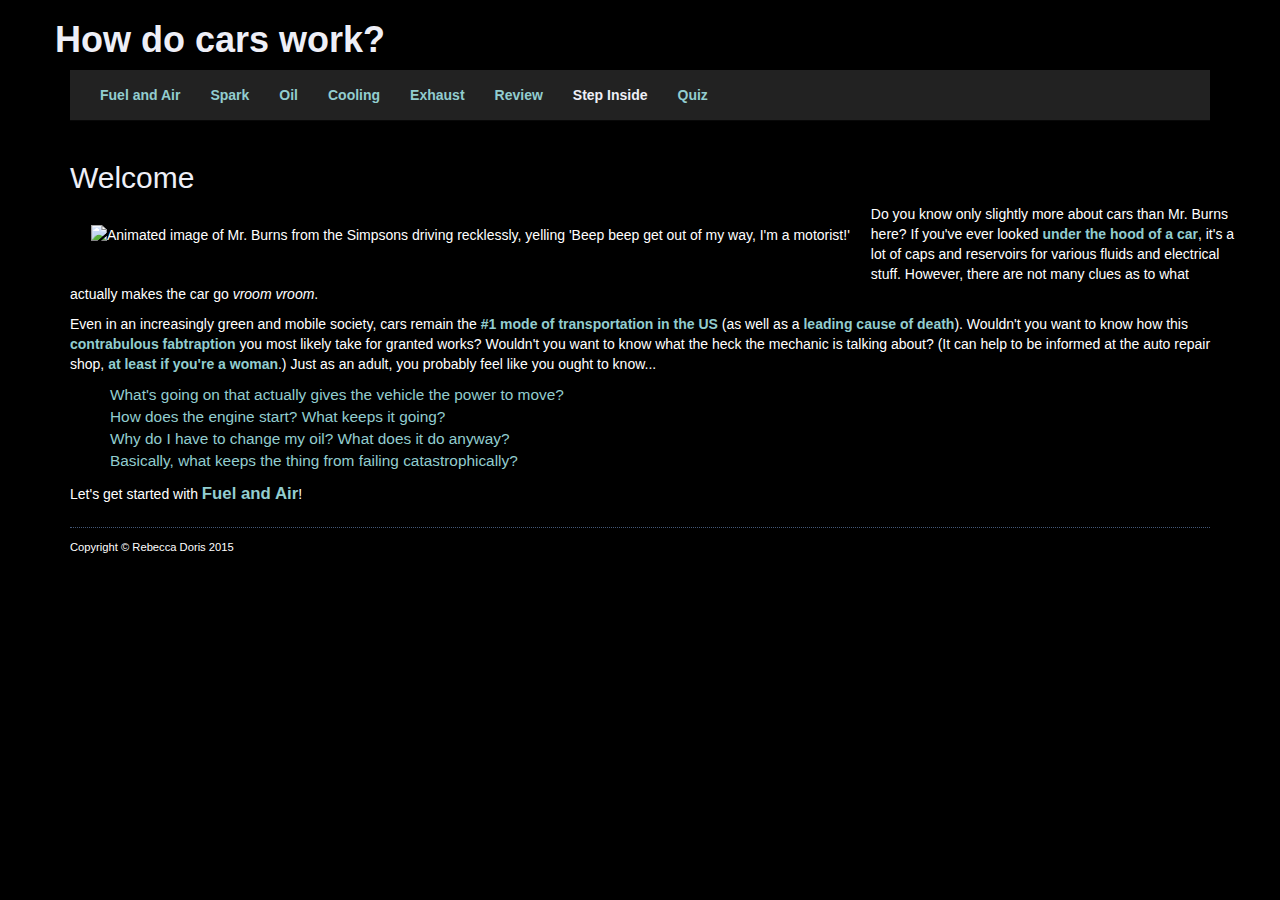
==== commit ffe396f8: "edited welcome and think about it answers" ====
--- a/index.html
+++ b/index.html
@@ -55,26 +55,20 @@
     		<div id="welcome" class="visible">
     			<div class="row">
             <h2>Welcome</h2>
-            <p> <img src="img/motorist.gif" alt="Animated image of Mr. Burns from the Simpsons driving recklessly, yelling 'Beep beep get out of my way, I'm a motorist!'" class="img img-responsive pull-left">
+            <p> 
+              <a href="#" id="cf-toggle" title="click to hide me"><img src="img/cf.jpg" alt="A still of Troy McClure from the Simpsons playing Professor Horatio Hufnagel in the Contrabulous Fabtraption of Professor Horatio Hufnagel" class="img img-responsive pull-right hidden" id="cf-image"></a><img src="img/motorist.gif" alt="Animated image of Mr. Burns from the Simpsons driving recklessly, yelling 'Beep beep get out of my way, I'm a motorist!'" class="img img-responsive pull-left">
               Do you know only slightly more about cars than Mr. Burns here? 
-    					If you've ever looked <a href="http://howtomatthew.blogspot.com/2009/05/under-hood-2001-ford-taurus-30l.html" target="_blank">under the hood of a car</a>, it's a lot of caps and reservoirs for various fluids and electrical stuff. However, there are not many clues as to what actually makes the car go <em>vroom vroom</em>. You might wonder...
+    					If you've ever looked <a href="http://howtomatthew.blogspot.com/2009/05/under-hood-2001-ford-taurus-30l.html" target="_blank">under the hood of a car</a>, it's a lot of caps and reservoirs for various fluids and electrical stuff. However, there are not many clues as to what actually makes the car go <em>vroom vroom</em>. 
+            </p>
+            <p>
+              Even in an increasingly green and mobile society, cars remain the <a href="http://www.rita.dot.gov/bts/sites/rita.dot.gov.bts/files/publications/national_transportation_statistics/html/table_01_40.html" target="_blank">#1 mode of transportation in the US</a> (as well as a <a href="http://www.cdc.gov/injury/wisqars/overview/key_data.html" target="_blank">leading cause of death</a>). Wouldn't you want to know how this <a href="#" id="cf">contrabulous fabtraption</a> you most likely take for granted works? Wouldn't you want to know what the heck the mechanic is talking about? (It can help to be informed at the auto repair shop, <a href="http://insight.kellogg.northwestern.edu/article/the_importance_of_appearing_savvy" target="_blank">at least if you're a woman</a>.) Just as an adult, you probably feel like you ought to know...
             </p>
     				<ul id="essential-questions">
               <li>What's going on that actually gives the vehicle the power to move?</li>
-    					<li>Why have cars run on gasoline for so long?</li>
               <li>How does the engine start? What keeps it going?</li>
-              <li>Why do I have to change my oil? What does it do?</li>
-    					<li>How do I keep my car from overheating?</li>
-              <li>Is there anything important that I'm completely ignoring?</li>
+              <li>Why do I have to change my oil? What does it do anyway?</li>
+    					<li>Basically, what keeps the thing from failing catastrophically?</li>
             </ul>
-
-            <!-- NOTES FROM CLASS
-                what kind of questions?
-                practical or just interesting?
-                what kind of hooks am I casting?
-                Do these questions "go together"?
-                Create a question concept map.
-              --> 
 
             <p>Let's get started with <a href="#top" class="article-link" id="fuelandairD">Fuel and Air</a>!</p>
     			</div>
@@ -157,6 +151,9 @@
                 If you've ever owned a car, you've had to get an oil change. Some mechanics are courteous enough to leave a sticker on your dashboard to remind you approximately when or at what mileage you should come back to change your oil. Why?
               </p>
               <p>
+                Already, you have seen how the engine comprises many, many moving parts. It's a lot of friction.
+              </p>
+              <p>
                 Well, did you know that each of the joints in the human body contains a <a href="http://www.healthline.com/health/synovial-fluid-analysis" target="_blank">lubricating fluid</a>? This allows for ease of movement of the body. Engine oil serves a similar purpose.
               </p>
               <p>
@@ -190,7 +187,7 @@
           <div class="row">
             <div class="col-sm-6">
       			 <h2>Cooling</h2>
-              <p>So far, you must have gathered that there's a lot of wear and tear generated by the many moving parts of car's engine. We have neglected to mention that the internal combustion engine generates a LOT of heat!</p>
+              <p>Wait! There's a zillion little explosions taking place under the hood with each pounding piston. The combustion generates heat in addition to the kinetic energy required to make the car move and keep the engine parts going.</p>
               <p>
                 Watch the video, "Under the hood: The chemistry of cars" to learn about how the engine prevents overheating.
               </p>
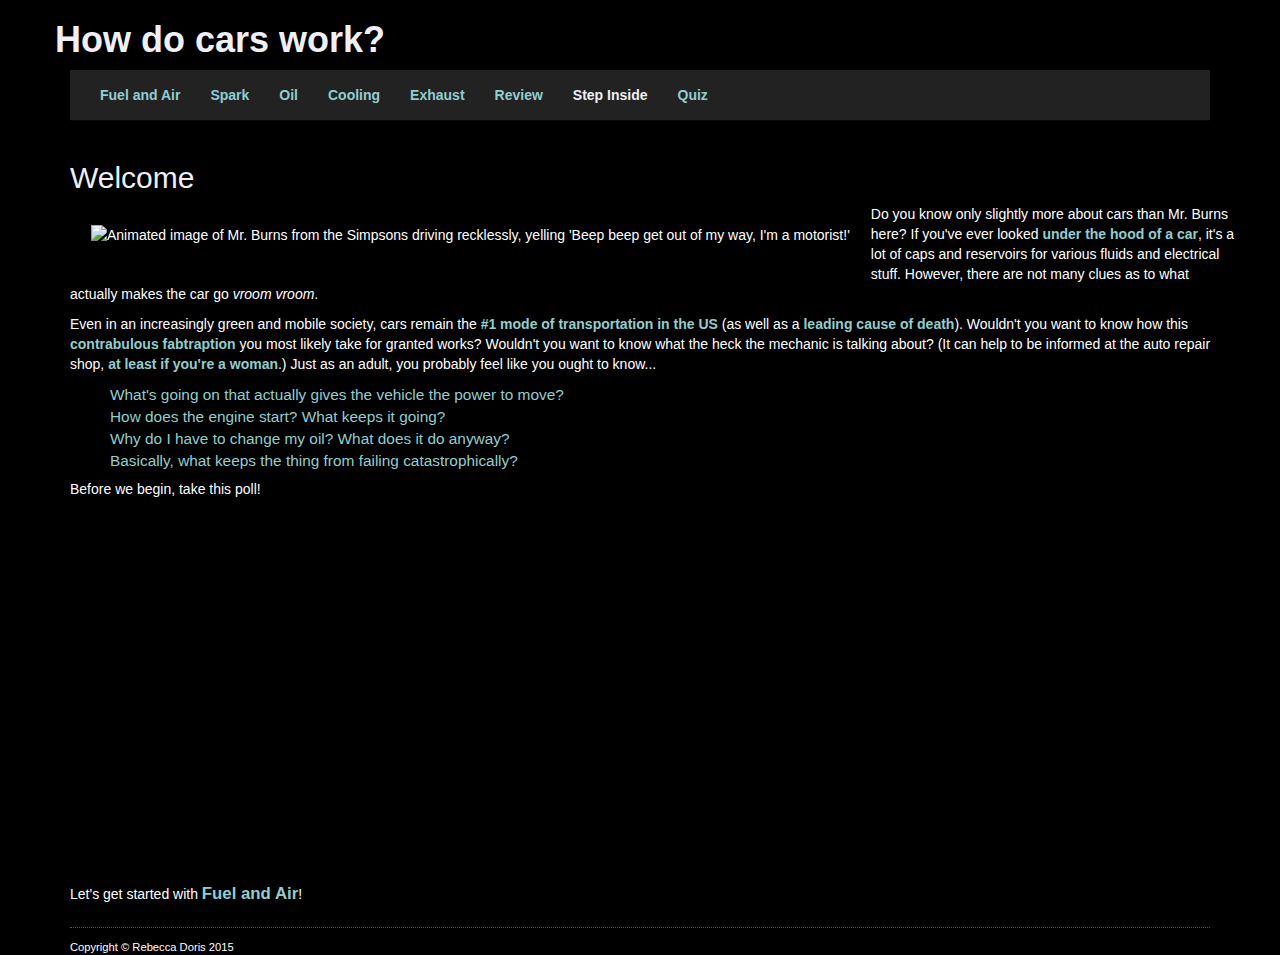
==== commit 2e149f15: "polls" ====
--- a/index.html
+++ b/index.html
@@ -70,6 +70,9 @@
     					<li>Basically, what keeps the thing from failing catastrophically?</li>
             </ul>
 
+            <h5>Before we begin, take this poll!</h5>
+            <iframe src="http://files.quizsnack.com/iframe/embed.html?hash=qhnlwkhv&width=250&height=370&wmode=transparent&t=1450133543&width=250&height=370" width="250" height="370" seamless="seamless" scrolling="no" frameborder="0" allowtransparency="true"></iframe>
+
             <p>Let's get started with <a href="#top" class="article-link" id="fuelandairD">Fuel and Air</a>!</p>
     			</div>
     		</div>
@@ -187,7 +190,7 @@
           <div class="row">
             <div class="col-sm-6">
       			 <h2>Cooling</h2>
-              <p>Wait! There's a zillion little explosions taking place under the hood with each pounding piston. The combustion generates heat in addition to the kinetic energy required to make the car move and keep the engine parts going.</p>
+              <p>There's a zillion little explosions taking place under the hood with each pounding piston. The combustion generates a LOT of heat in addition to the kinetic energy required to make the car move and keep the engine parts going.</p>
               <p>
                 Watch the video, "Under the hood: The chemistry of cars" to learn about how the engine prevents overheating.
               </p>
@@ -268,6 +271,10 @@
            <img src="img/exhaust.gif" alt="an animation of the exhaust system of a car, including muffler, catalytic converter, and exhaust manifold" class="img img-responsive">
 
            <img src="img/entire.gif" alt="a simplified illustration of the entire engine" class="img img-responsive">
+
+           <h3>Finally, take the exit poll!</h3>
+
+           <iframe src="http://files.quizsnack.com/iframe/embed.html?hash=qh9a6nc7&width=250&height=370&wmode=transparent&t=1450134122&width=250&height=370" width="250" height="370" seamless="seamless" scrolling="no" frameborder="0" allowtransparency="true"></iframe>
 
            <p class="pull-right"><a href="#top">^Top</a> <br> Next: <a href="#" class="article-link" id="stepinsideD">Step Inside</a>!</p>
           </div>
